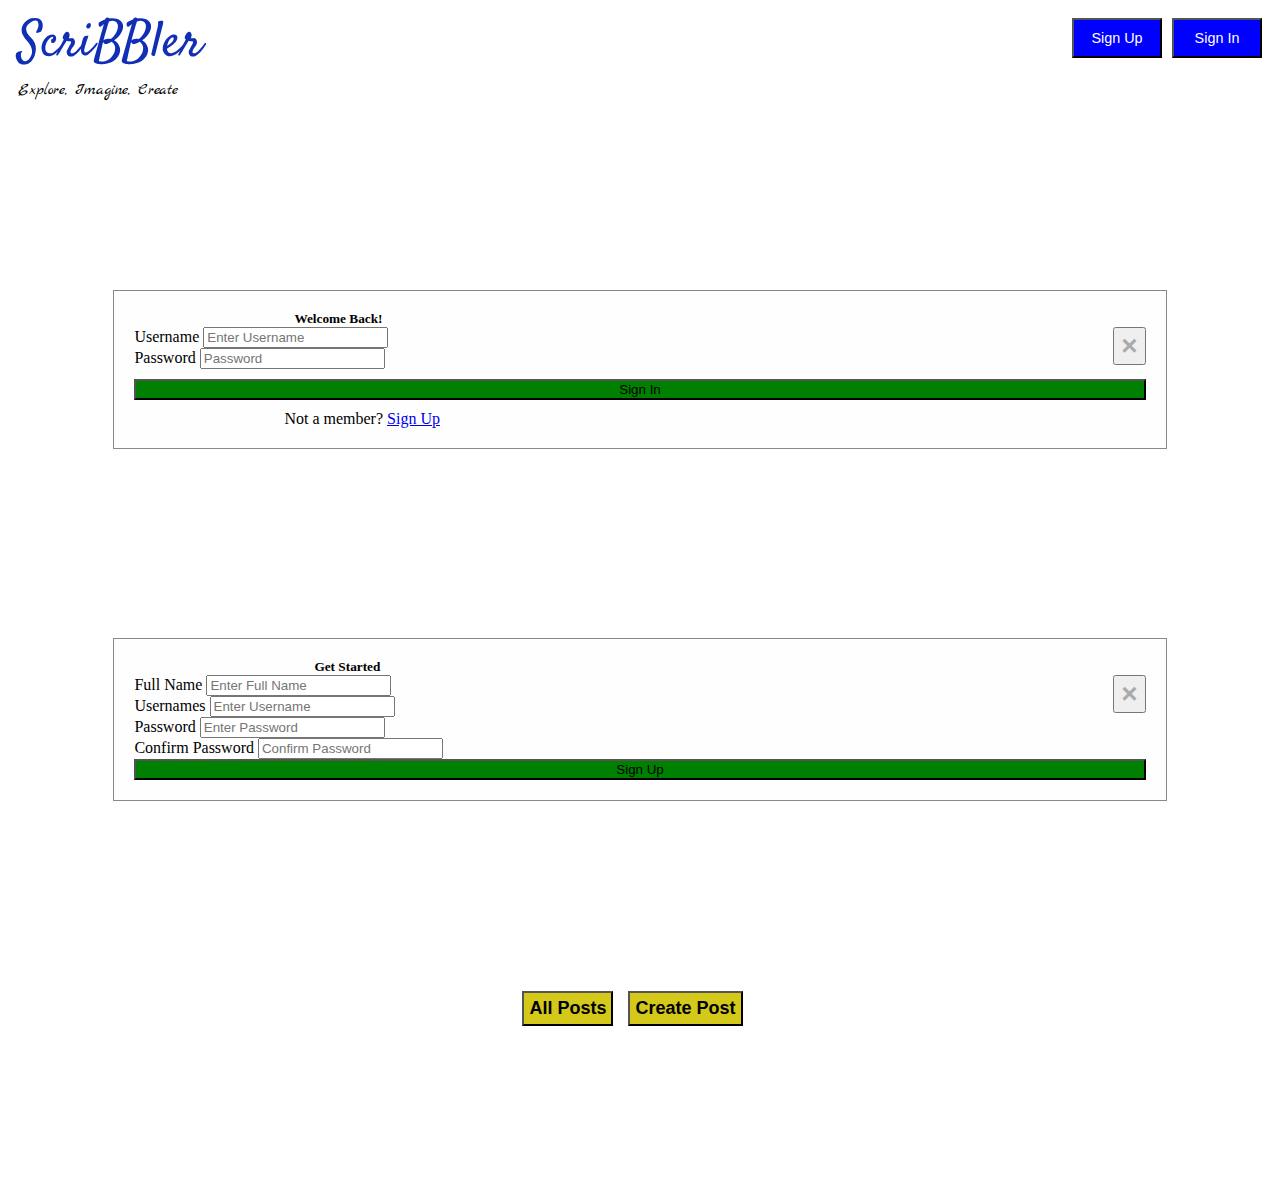
==== index.html @ d0adabe9 "modified 2" ====
<!DOCTYPE html>
<html>

<head>
    <meta charset="utf-8" />
    <meta http-equiv="X-UA-Compatible" content="IE=edge">
    <meta name="viewport" content="width=device-width, initial-scale=1">
    <!-- TODO: Include Font Awesome file here -->
    <link rel="stylesheet" href="https://cdnjs.cloudflare.com/ajax/libs/font-awesome/4.7.0/css/font-awesome.min.css">
    <!-- TODO: Include Google Fonts file here -->
    <link href="https://fonts.googleapis.com/css2?family=Satisfy&display=swap" rel="stylesheet">
    <link href="https://fonts.googleapis.com/css2?family=Marck+Script&family=Satisfy&display=swap" rel="stylesheet">

    <link href='css/header.css' rel='stylesheet' type='text/css'>
    <link href='css/index.css' rel='stylesheet' type='text/css'>
    <link rel="stylesheet" href="https://stackpath.bootstrapcdn.com/bootstrap/4.1.3/css/bootstrap.min.css" integrity="sha384-MCw98/SFnGE8fJT3GXwEOngsV7Zt27NXFoaoApmYm81iuXoPkFOJwJ8ERdknLPMO" crossorigin="anonymous">
    <script src="https://code.jquery.com/jquery-3.3.1.slim.min.js" integrity="sha384-q8i/X+965DzO0rT7abK41JStQIAqVgRVzpbzo5smXKp4YfRvH+8abtTE1Pi6jizo" crossorigin="anonymous"></script>
    <script src="https://cdnjs.cloudflare.com/ajax/libs/popper.js/1.14.3/umd/popper.min.js" integrity="sha384-ZMP7rVo3mIykV+2+9J3UJ46jBk0WLaUAdn689aCwoqbBJiSnjAK/l8WvCWPIPm49" crossorigin="anonymous"></script>
    <script src="https://stackpath.bootstrapcdn.com/bootstrap/4.1.3/js/bootstrap.min.js" integrity="sha384-ChfqqxuZUCnJSK3+MXmPNIyE6ZbWh2IMqE241rYiqJxyMiZ6OW/JmZQ5stwEULTy" crossorigin="anonymous"></script>
</head>

<body>
    <!-- TODO: Include all your code for the header and home page here -->
    <div class="header">
        
        <button type="button" class="topButtons"  data-toggle="modal" data-target="#exampleModal">
        Sign In
        </button>
        <button type="button" class="topButtons"  data-toggle="modal" data-target="#exampleModalSignUp">
        Sign Up
        </button> 

        <a id="pageTitle" class="logo-title">ScriBBler</a>
        <p class="middleText">Explore, Imagine, Create</p>
    </div>
      <!-- Modal -->
      <div class="modal fade" id="exampleModal" tabindex="-1" role="dialog" >
        <div class="modal-dialog" role="document">
          <div class="modal-content">
            <div class="modal-header">
              <h5 class="modal-title" style="margin: 0 100px 0 160px;">Welcome Back!</h5>
              <button type="button" class="close" data-dismiss="modal" >
                <span aria-hidden="true">&times;</span>
              </button>
            </div>
            <div class="modal-body">
                    <form>
                            <div class="form-group">
                              <label >Username</label>
                              <input type="text" class="form-control" required placeholder="Enter Username">
                            </div>
                            <div class="form-group">
                              <label >Password</label>
                              <input type="password" class="form-control" required placeholder="Password">
                            </div>
                            <button type="submit" class="btn btn-primary"  style="width: 100%; margin-top: 10px; background-color: green;">Sign In</button>
                           
                    </form>
                          <p class="lastdiv" data-toggle="modal" data-target="#exampleModalSignUp" style="margin: 10px 100px 0 150px; color: black;">Not a member? <a href="#" class="anchor" onclick="signuUpfunction()">Sign Up</a></p>
            </div>
            </div>
        </div>
      </div>
      <!-- Modal -->
      <div class="modal fade" id="exampleModalSignUp" tabindex="-1" role="dialog">
            <div class="modal-dialog" role="document">
              <div class="modal-content">
                <div class="modal-header">
                  <h5 class="modal-title" style="margin: 0 100px 0 180px;">Get Started</h5>
                  <button type="button" class="close" data-dismiss="modal" >
                    <span aria-hidden="true">&times;</span>
                  </button>
                </div>
                <div class="modal-body">
                        <form>
                                <div class="form-group">
                                        <label for="exampleInputName1">Full Name</label>
                                        <input type="text" class="form-control" required placeholder="Enter Full Name">
                                </div>
                                <div class="form-group">
                                  <label for="exampleInputEmail1">Usernames</label>
                                  <input type="text" class="form-control" required placeholder="Enter Username">
                                </div>
                                <div class="form-group">
                                  <label for="exampleInputPassword1">Password</label>
                                  <input type="password" class="form-control" required placeholder="Enter Password">
                                </div>
                                <div class="form-group">
                                        <label for="exampleInputPassword1">Confirm Password</label>
                                        <input type="password" class="form-control" required placeholder="Confirm Password">
                                </div>
                                <button type="submit" class="btn btn-primary" style="width: 100%; background-color: green;">Sign Up</button>
                                
                         </form>
                </div>
                
              </div>
            </div>
          </div>


<div class="CentreBtn"> 
<a href="html/bloglist.html">
<button type="button" class="Btn" data-toggle="modal" data-target="allPost" style="margin-right: 15px;">All Posts</button>
</a>
<button type="button" class="Btn" data-toggle="modal" data-target="myBtn" style="margin-right: 15px;">Create Post</button>
</div>
<div class="create" id="post">
  <div class="modal-content">
    <span class="close">&times;</span>
        <h3>Pen Your Post</h3>
        <form class="form">
            <label>Title:</label>
            <input type="text" name="" id="">
            <label>Content:</label>
            <textarea name="" id="" cols="30" rows="10"></textarea>
        </form>
    </div>
  </div>


<script type="text/javascript" src="js/index.js"></script>
<script type="text/javascript" src="js/header.js"></script>
</body>

</html>
---- css/index.css ----
body { 
    background: url(../images/background.jpg) center fixed;
    background-repeat:no-repeat;
    background-size: cover;;
}

button:hover {
 opacity:1;
}

.topButtons {
 width: 90px;
 padding: 10px;
 cursor: pointer;
 font-weight: 500;
 font-size: 90%;
 background: #0000ff;
 color: #fff;
 float: right;                  
 margin: 10px 10px 0px 0px;
 font-family: Arial, Helvetica, sans-serif;
}

#pageTitle.logo-title {
font-family: 'Satisfy', cursive;
font-size: 50px;
color: #112fb4;
margin: auto;
text-decoration: none;
margin: 10px 10px 0px 10px;    
}

h1{
    text-align: center;
    font-family: 'Abel', sans-serif;
}

.middleText{
    font-family: 'Marck Script', cursive;
    margin-top: 0;
    margin: 0 0 0px 10px;
}

.CentreBtn{
 position: center;
 cursor: pointer;
 margin: 12% auto;
 font-family: Arial, Helvetica, sans-serif;  
 display: flex;
 justify-content: center;
 align-items: center;
}

.Btn{
    background-color: rgb(212, 200, 27); 
    
    font-weight: 600;
    padding: 5px;
    font-size: large;
    
}

/* The Modal (background) */
.create {
  display: none; /* Hidden by default */
  position: fixed; /* Stay in place */
  z-index: 1; /* Sit on top */
  left: 0;
  top: 0;
  width: 100%; /* Full width */
  height: 100%; /* Full height */
  overflow: auto; /* Enable scroll if needed */
  background-color: rgb(0,0,0); /* Fallback color */
  background-color: rgba(0,0,0,0.4); /* Black w/ opacity */
}

/* Modal Content/Box */
.modal-content {
  background-color: #fefefe;
  margin: 15% auto; /* 15% from the top and centered */
  padding: 20px;
  border: 1px solid #888;
  width: 80%; /* Could be more or less, depending on screen size */
}

/* The Close Button */
.close {
  color: #aaa;
  float: right;
  font-size: 28px;
  font-weight: bold;
}

.close:hover,
.close:focus {
  color: black;
  text-decoration: none;
  cursor: pointer;
}
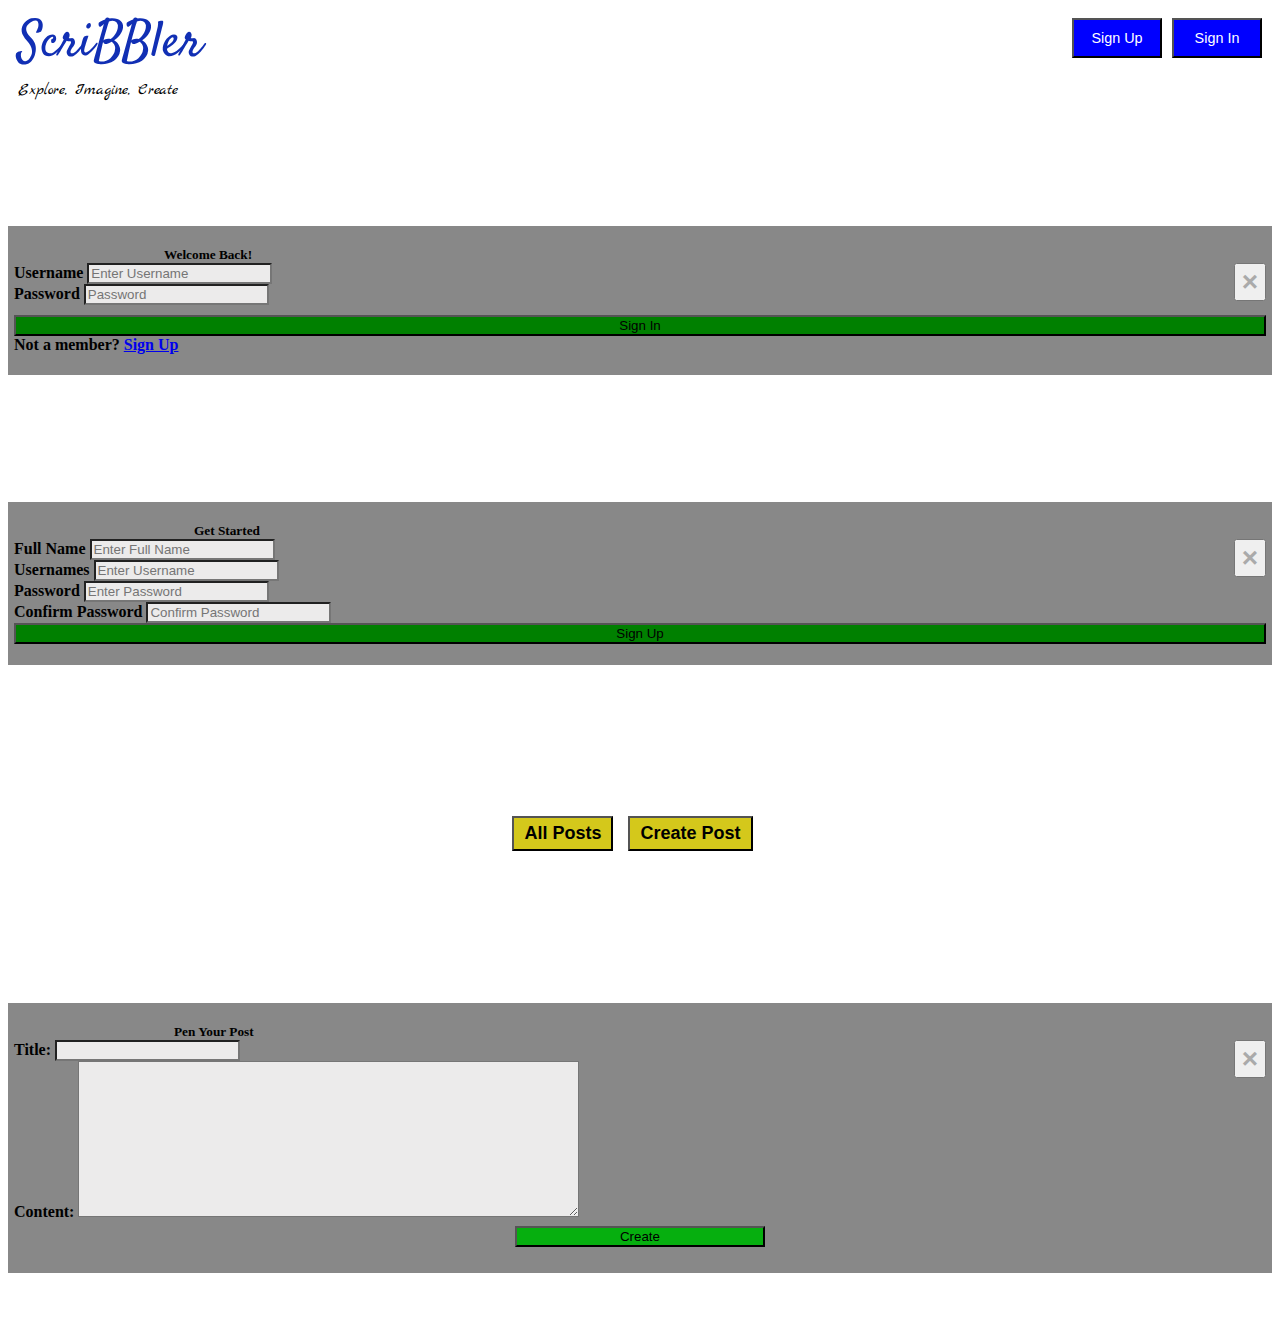
==== commit b58826da: "all done, blogpost" ====
--- a/index.html
+++ b/index.html
@@ -10,17 +10,24 @@
     <!-- TODO: Include Google Fonts file here -->
     <link href="https://fonts.googleapis.com/css2?family=Satisfy&display=swap" rel="stylesheet">
     <link href="https://fonts.googleapis.com/css2?family=Marck+Script&family=Satisfy&display=swap" rel="stylesheet">
-
+    <!-- css path -->
     <link href='css/header.css' rel='stylesheet' type='text/css'>
     <link href='css/index.css' rel='stylesheet' type='text/css'>
+    
+    
     <link rel="stylesheet" href="https://stackpath.bootstrapcdn.com/bootstrap/4.1.3/css/bootstrap.min.css" integrity="sha384-MCw98/SFnGE8fJT3GXwEOngsV7Zt27NXFoaoApmYm81iuXoPkFOJwJ8ERdknLPMO" crossorigin="anonymous">
     <script src="https://code.jquery.com/jquery-3.3.1.slim.min.js" integrity="sha384-q8i/X+965DzO0rT7abK41JStQIAqVgRVzpbzo5smXKp4YfRvH+8abtTE1Pi6jizo" crossorigin="anonymous"></script>
     <script src="https://cdnjs.cloudflare.com/ajax/libs/popper.js/1.14.3/umd/popper.min.js" integrity="sha384-ZMP7rVo3mIykV+2+9J3UJ46jBk0WLaUAdn689aCwoqbBJiSnjAK/l8WvCWPIPm49" crossorigin="anonymous"></script>
     <script src="https://stackpath.bootstrapcdn.com/bootstrap/4.1.3/js/bootstrap.min.js" integrity="sha384-ChfqqxuZUCnJSK3+MXmPNIyE6ZbWh2IMqE241rYiqJxyMiZ6OW/JmZQ5stwEULTy" crossorigin="anonymous"></script>
-</head>
+
+    <style>
+     
+    </style>
+  </head>
 
 <body>
     <!-- TODO: Include all your code for the header and home page here -->
+    <!-- signIn & signUp button -->
     <div class="header">
         
         <button type="button" class="topButtons"  data-toggle="modal" data-target="#exampleModal">
@@ -33,35 +40,40 @@
         <a id="pageTitle" class="logo-title">ScriBBler</a>
         <p class="middleText">Explore, Imagine, Create</p>
     </div>
-      <!-- Modal -->
-      <div class="modal fade" id="exampleModal" tabindex="-1" role="dialog" >
-        <div class="modal-dialog" role="document">
+      <!-- SignIn Modal -->
+      <div class="modal fade" id="exampleModal" tabindex="-1" role="dialog"  >
+        <div class="modal-dialog" role="document" style="margin: 10% auto;">
           <div class="modal-content">
             <div class="modal-header">
-              <h5 class="modal-title" style="margin: 0 100px 0 160px;">Welcome Back!</h5>
+              <h5 class="modal-title" style="margin: 0 100px 0 150px;">Welcome Back!</h5>
               <button type="button" class="close" data-dismiss="modal" >
                 <span aria-hidden="true">&times;</span>
               </button>
             </div>
-            <div class="modal-body">
-                    <form>
+            <div class="modal-body" >
+                    <form >
                             <div class="form-group">
                               <label >Username</label>
-                              <input type="text" class="form-control" required placeholder="Enter Username">
+                              <input type="text" class="form-control" required style="background-color: rgb(236, 235, 235);" placeholder="Enter Username">
                             </div>
                             <div class="form-group">
                               <label >Password</label>
-                              <input type="password" class="form-control" required placeholder="Password">
+                              <input type="password" class="form-control" required style="background-color: rgb(236, 235, 235);" placeholder="Password">
                             </div>
                             <button type="submit" class="btn btn-primary"  style="width: 100%; margin-top: 10px; background-color: green;">Sign In</button>
                            
                     </form>
-                          <p class="lastdiv" data-toggle="modal" data-target="#exampleModalSignUp" style="margin: 10px 100px 0 150px; color: black;">Not a member? <a href="#" class="anchor" onclick="signuUpfunction()">Sign Up</a></p>
+                    <div class="modal-footer">
+                      <label class="w-100 text-center">
+                          Not a member?
+                          <span data-toggle="modal" data-dismiss="modal" data-target="#exampleModalSignUp" style="color: blue;"><a href="#">Sign Up</a></span>
+                      </label>
+                  </div>
             </div>
             </div>
         </div>
       </div>
-      <!-- Modal -->
+      <!-- SignUp Modal -->
       <div class="modal fade" id="exampleModalSignUp" tabindex="-1" role="dialog">
             <div class="modal-dialog" role="document">
               <div class="modal-content">
@@ -71,56 +83,73 @@
                     <span aria-hidden="true">&times;</span>
                   </button>
                 </div>
-                <div class="modal-body">
+                <div class="modal-body" >
                         <form>
                                 <div class="form-group">
-                                        <label for="exampleInputName1">Full Name</label>
-                                        <input type="text" class="form-control" required placeholder="Enter Full Name">
+                                  <label for="exampleInputName1">Full Name</label>
+                                  <input type="text" class="form-control" style="background-color: rgb(236, 235, 235);" required placeholder="Enter Full Name">
                                 </div>
                                 <div class="form-group">
                                   <label for="exampleInputEmail1">Usernames</label>
-                                  <input type="text" class="form-control" required placeholder="Enter Username">
+                                  <input type="text" class="form-control" required style="background-color: rgb(236, 235, 235);" placeholder="Enter Username">
                                 </div>
                                 <div class="form-group">
                                   <label for="exampleInputPassword1">Password</label>
-                                  <input type="password" class="form-control" required placeholder="Enter Password">
+                                  <input type="password" class="form-control" required style="background-color: rgb(236, 235, 235);" placeholder="Enter Password">
                                 </div>
                                 <div class="form-group">
-                                        <label for="exampleInputPassword1">Confirm Password</label>
-                                        <input type="password" class="form-control" required placeholder="Confirm Password">
+                                  <label for="exampleInputPassword1">Confirm Password</label>
+                                  <input type="password" class="form-control" required style="background-color: rgb(236, 235, 235);" placeholder="Confirm Password">
                                 </div>
                                 <button type="submit" class="btn btn-primary" style="width: 100%; background-color: green;">Sign Up</button>
                                 
                          </form>
                 </div>
-                
               </div>
             </div>
           </div>
 
+<!-- Create Post & All Post button -->
+<span id="postButtons" class="CentreBtn">
+  <a href="html/bloglist.html">
+  <button class="Btn" style="margin-right: 15px;" onclick="allposts()">&nbsp;All Posts&nbsp;</button>
+  </a>
+  <button class="Btn" style="margin-right: 15px;" data-toggle="modal" data-target="#createPost">&nbsp;Create Post&nbsp;</button>
+</span>
 
-<div class="CentreBtn"> 
-<a href="html/bloglist.html">
-<button type="button" class="Btn" data-toggle="modal" data-target="allPost" style="margin-right: 15px;">All Posts</button>
-</a>
-<button type="button" class="Btn" data-toggle="modal" data-target="myBtn" style="margin-right: 15px;">Create Post</button>
-</div>
-<div class="create" id="post">
-  <div class="modal-content">
-    <span class="close">&times;</span>
-        <h3>Pen Your Post</h3>
-        <form class="form">
-            <label>Title:</label>
-            <input type="text" name="" id="">
-            <label>Content:</label>
-            <textarea name="" id="" cols="30" rows="10"></textarea>
-        </form>
+<!-- Create Post Modal -->
+  <div class="modal fade" id="createPost" tabindex="-1" role="dialog" >
+    <div class="modal-dialog" role="document">
+      <div class="modal-content">
+        <div class="modal-header">
+          <h5 class="modal-title" style="margin: 0 100px 0 160px;">Pen Your Post</h5>
+          <button type="button" class="close" data-dismiss="modal" >
+            <span aria-hidden="true">&times;</span>
+          </button>
+        </div>
+        <div class="modal-body" id="post">
+                <form>
+                  <div class="form-group">
+                  <label>Title:</label>
+                  <input class="form-control" style="background-color: rgb(236, 235, 235);" type="text" name="" id="">
+                  </div>
+
+                  <div class="form-group">
+                  <label >Content:</label>
+                  <textarea class="form-control" style="background-color: rgb(236, 235, 235);" name="" id="" cols="60" rows="10"></textarea>
+                  </div>
+
+                  <button type="submit" class="CentreBtn" style="width: 20%; margin: 5px auto; background-color: rgb(6, 175, 15);">Create</button>
+                </form>
+        </div>
+        </div>
     </div>
   </div>
 
-
+<!-- js path -->
 <script type="text/javascript" src="js/index.js"></script>
 <script type="text/javascript" src="js/header.js"></script>
+
 </body>
 
 </html>--- a/css/index.css
+++ b/css/index.css
@@ -1,7 +1,7 @@
 body { 
     background: url(../images/background.jpg) center fixed;
-    background-repeat:no-repeat;
-    background-size: cover;;
+    background-repeat: no-repeat;
+    background-size: cover;
 }
 
 button:hover {
@@ -60,15 +60,19 @@
     
 }
 
+/* .form-control{
+  background-color: #888;
+} */
+
 /* The Modal (background) */
-.create {
+#post.create {
   display: none; /* Hidden by default */
   position: fixed; /* Stay in place */
   z-index: 1; /* Sit on top */
   left: 0;
   top: 0;
-  width: 100%; /* Full width */
-  height: 100%; /* Full height */
+  width: 100%; /*Full width */
+  height: 100%; /*Full height*/
   overflow: auto; /* Enable scroll if needed */
   background-color: rgb(0,0,0); /* Fallback color */
   background-color: rgba(0,0,0,0.4); /* Black w/ opacity */
@@ -76,11 +80,13 @@
 
 /* Modal Content/Box */
 .modal-content {
-  background-color: #fefefe;
-  margin: 15% auto; /* 15% from the top and centered */
-  padding: 20px;
+  color: black;
+  background-color: #888;
+  margin: 5% auto; /* 5% from the top and centered */
+  padding: 20px 5px;
   border: 1px solid #888;
-  width: 80%; /* Could be more or less, depending on screen size */
+  
+  font-weight: 600;
 }
 
 /* The Close Button */
@@ -96,4 +102,5 @@
   color: black;
   text-decoration: none;
   cursor: pointer;
-}+}
+
